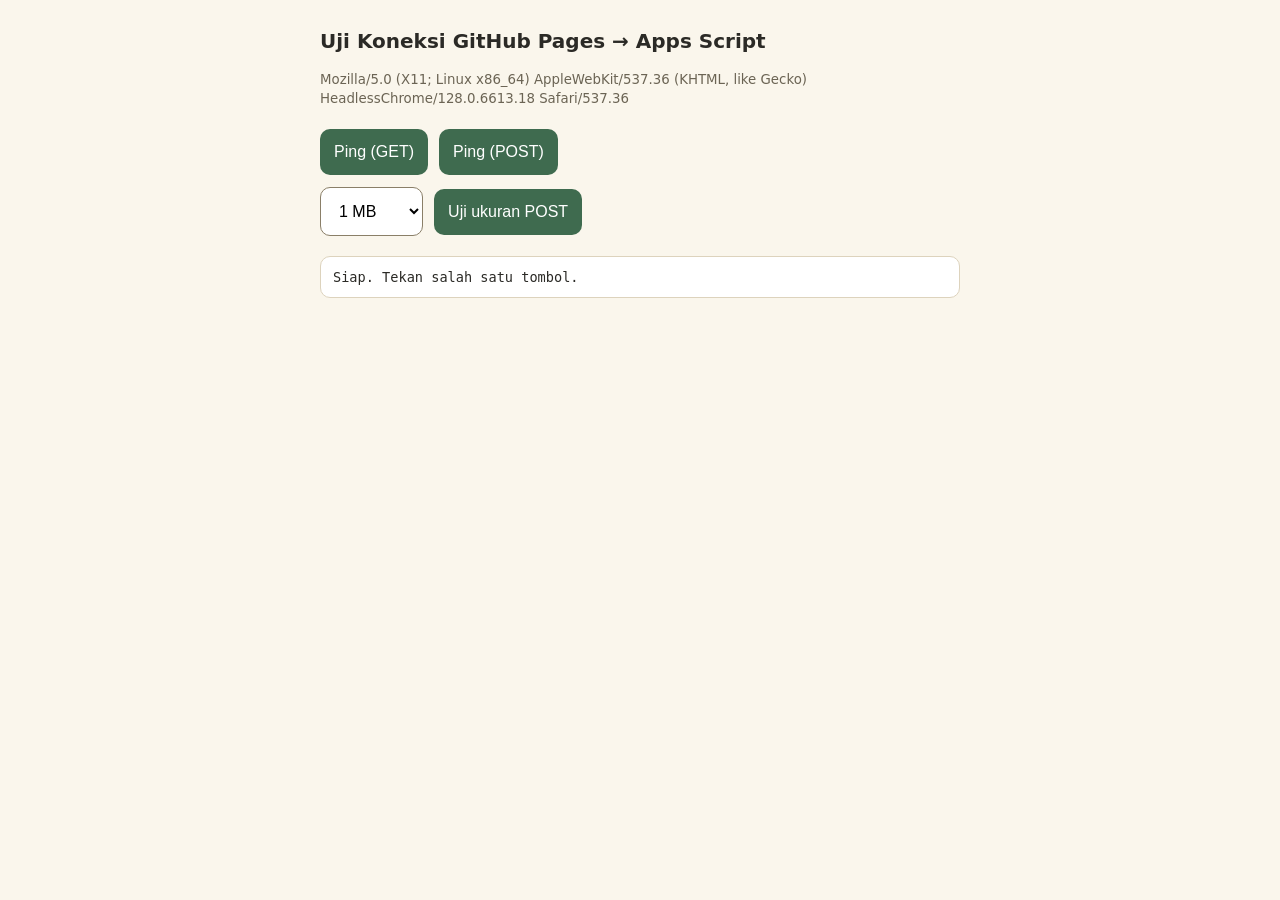
==== site/ping.html @ 9c314526 "Add files via upload" ====
<!doctype html>
<html lang="id">
<head>
<meta charset="utf-8">
<meta name="viewport" content="width=device-width, initial-scale=1">
<title>Uji Koneksi API</title>
<style>
  body{font-family:system-ui,sans-serif;background:#faf6ec;color:#2b2a26;margin:0;padding:16px;max-width:640px;margin-inline:auto}
  h1{font-size:1.25rem}
  button,select{font-size:1rem;padding:14px;margin:6px 6px 6px 0;border-radius:10px;border:1px solid #8a7f68;background:#fff}
  button{background:#3f6b4f;color:#fff;border:0}
  pre{background:#fff;border:1px solid #ddd3bd;border-radius:10px;padding:12px;white-space:pre-wrap;word-break:break-word;font-size:.85rem}
  .ok{color:#2e7d32}.bad{color:#b3261e}
  small{color:#6b6454}
</style>
</head>
<body>
<h1>Uji Koneksi GitHub Pages &rarr; Apps Script</h1>
<p><small id="ua"></small></p>

<button id="b-get">Ping (GET)</button>
<button id="b-post">Ping (POST)</button>
<div>
  <select id="size">
    <option value="102400">100 KB</option>
    <option value="1048576" selected>1 MB</option>
    <option value="2097152">2 MB</option>
    <option value="4194304">4 MB</option>
    <option value="7340032">7 MB</option>
  </select>
  <button id="b-payload">Uji ukuran POST</button>
</div>

<pre id="out">Siap. Tekan salah satu tombol.</pre>

<script src="js/config.js"></script>
<script src="js/api/client.js"></script>
<script>
  const out = document.getElementById('out');
  document.getElementById('ua').textContent = navigator.userAgent;

  function log(line, cls) {
    const t = new Date().toLocaleTimeString();
    out.textContent = '[' + t + '] ' + line + '\n' + out.textContent;
  }

  async function run(label, fn) {
    const t0 = performance.now();
    try {
      const data = await fn();
      log('OK  ' + label + ' (' + Math.round(performance.now() - t0) + ' ms)\n' + JSON.stringify(data, null, 2));
    } catch (e) {
      log('GAGAL ' + label + ' (' + Math.round(performance.now() - t0) + ' ms)\n' +
        e.code + ': ' + e.message + (e.detail ? '\n' + e.detail : ''));
    }
  }

  document.getElementById('b-get').onclick = function () {
    run('GET ping', function () { return ApiClient.request('ping', { echo: 'halo-get' }, { method: 'GET' }); });
  };
  document.getElementById('b-post').onclick = function () {
    run('POST ping', function () { return ApiClient.request('ping', { echo: 'halo-post' }); });
  };
  document.getElementById('b-payload').onclick = function () {
    const n = parseInt(document.getElementById('size').value, 10);
    const blob = 'A'.repeat(n);
    run('POST payload ' + (n / 1024) + ' KB', function () {
      return ApiClient.request('payloadTest', { blob: blob }, { timeoutMs: 60000 });
    });
  };
</script>
</body>
</html>
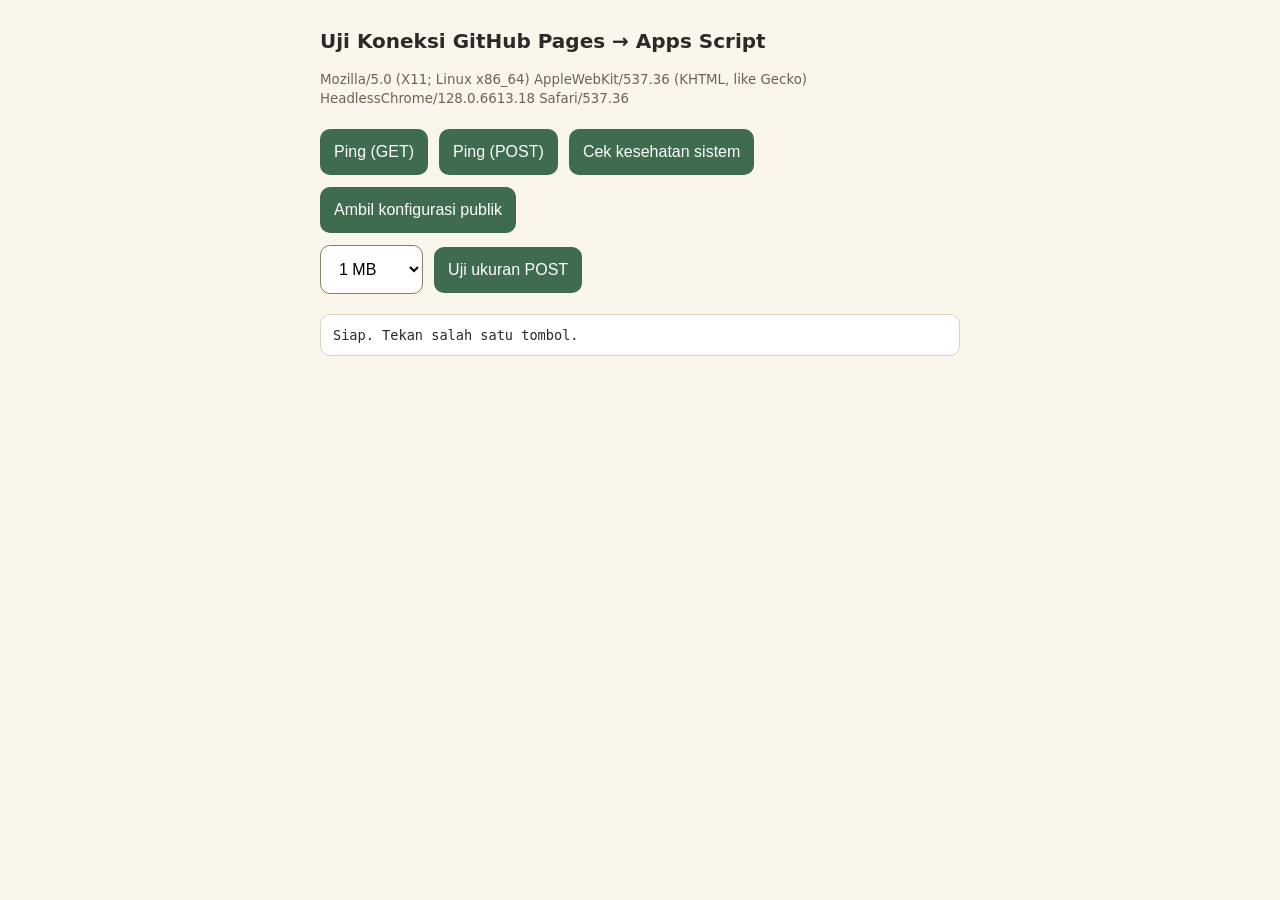
==== commit 4ecc6430: "Add health and config buttons to ping.html" ====
--- a/site/ping.html
+++ b/site/ping.html
@@ -20,6 +20,8 @@
 
 <button id="b-get">Ping (GET)</button>
 <button id="b-post">Ping (POST)</button>
+<button id="b-health">Cek kesehatan sistem</button>
+<button id="b-config">Ambil konfigurasi publik</button>
 <div>
   <select id="size">
     <option value="102400">100 KB</option>
@@ -61,6 +63,12 @@
   document.getElementById('b-post').onclick = function () {
     run('POST ping', function () { return ApiClient.request('ping', { echo: 'halo-post' }); });
   };
+  document.getElementById('b-health').onclick = function () {
+    run('GET health', function () { return ApiClient.request('health', {}, { method: 'GET' }); });
+  };
+  document.getElementById('b-config').onclick = function () {
+    run('GET getPublicConfig', function () { return ApiClient.request('getPublicConfig', {}, { method: 'GET' }); });
+  };
   document.getElementById('b-payload').onclick = function () {
     const n = parseInt(document.getElementById('size').value, 10);
     const blob = 'A'.repeat(n);
